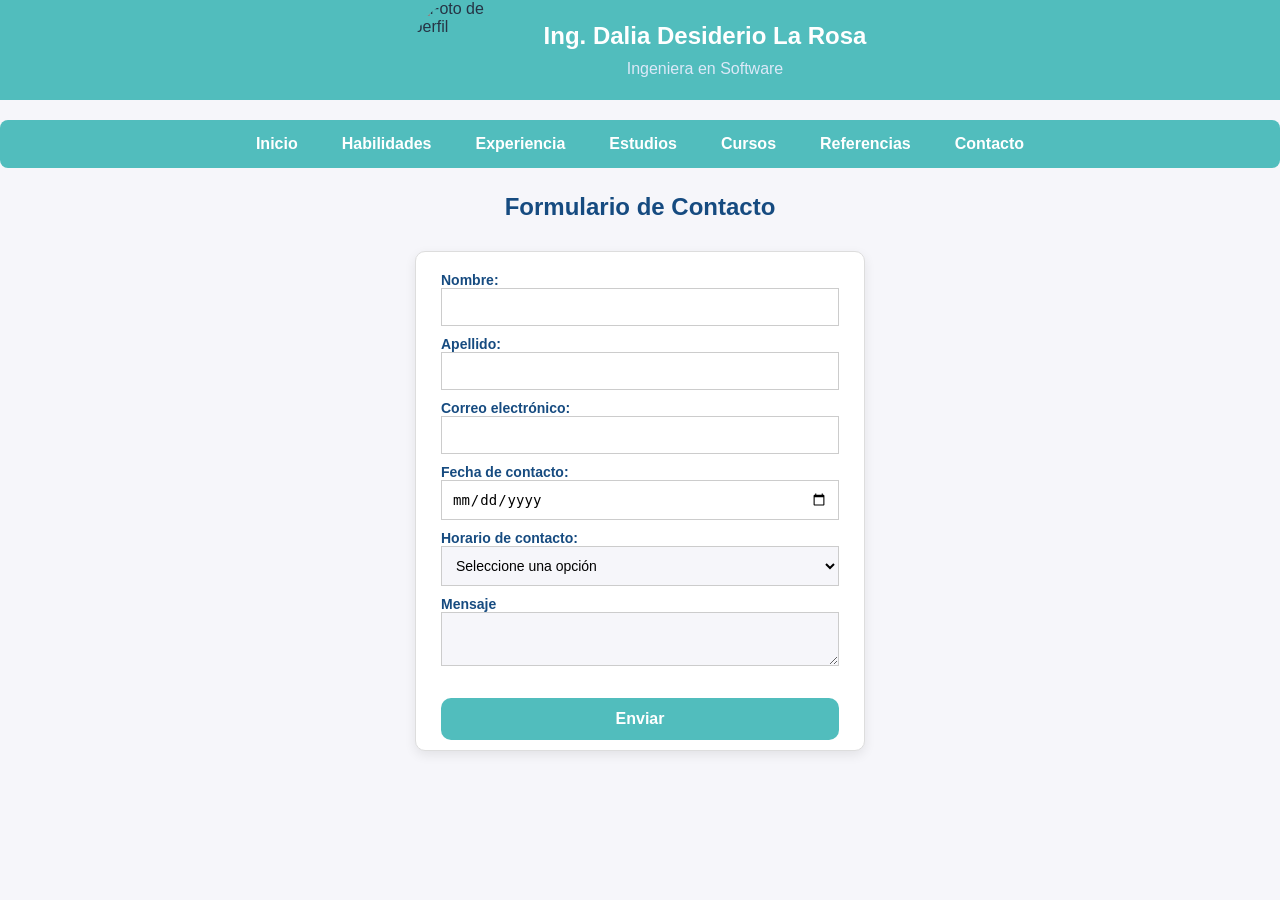
==== Contacto.html @ eb0b0108 "Mi proyecto" ====
<!DOCTYPE html>
<html lang="es">
<head>
    <meta charset="UTF-8">
    <meta name="viewport" content="width=device-width, initial-scale=1.0">
    <title>Contacto</title>
    <!-- Enlace a tu archivo CSS externo -->
    <link rel="stylesheet" href="css/estilos.css">
</head>
<body>

    <!-- Encabezado unificado -->
    <header class="encabezado">
        <img src="img/Sthefa.jpeg" alt="Foto de perfil" class="perfil">
        <div class="datos-personales">
            <h1>Ing. Dalia Desiderio La Rosa</h1>
            <p>Ingeniera en Software</p>
        </div>
    </header>
    
    <!-- Barra de navegación -->
    <nav>
        <ul>
            <li><a href="index.html">Inicio</a></li>
            <li><a href="Habilidades.html" target="_blank">Habilidades</a></li>
            <li><a href="Experiencia.html">Experiencia</a></li>
            <li><a href="Estudios.html">Estudios</a></li>
            <li><a href="Cursos.html">Cursos</a></li>
            <li><a href="Referencias.html">Referencias</a></li>
            <li><a href="Contacto.html">Contacto</a></li>
        </ul>
    </nav>

    <h2>Formulario de Contacto</h2>
     
    <!-- Formulario listo para recibir los estilos del CSS -->
    <form action="" method="get">
        <label for="nombre">Nombre:</label>
        <input type="text" id="nombre" name="nombre">

        <label for="apellido">Apellido:</label>
        <input type="text" id="apellido" name="apellido">

        <label for="correo">Correo electrónico:</label>
        <input type="email" id="correo" name="correo">

        <label for="fecha">Fecha de contacto:</label>
        <input type="date" id="fecha" name="fecha">

        <label for="horario">Horario de contacto:</label>
        <select name="horario" id="horario">
            <option value="seleccion">Seleccione una opción</option>
            <option value="mañana">Mañana</option>
            <option value="tarde">Tarde</option>
            <option value="noche">Noche</option>
        </select>

            <label for="mensaje">Mensaje</label>
            <textarea id="mensaje" name="mensaje"></textarea>

            <br><br>
            <button type="submit">Enviar</button>

        </form>
    </form>

</body>
</html>
---- css/estilos.css ----
/*estilos generales*/
body {
    font-family: 'Trebuchet MS', Arial, sans-serif;
    background-color: #f6f6fa;
    color: #263445;
    margin: 0;
    padding: 0;
}

/*estilos del encabezado*/
.encabezado{
    display: flex;
    align-items: center;
    justify-content: center;
    gap: 30px;
    background-color: #51bdbd ;
}

/*Imagen de perfil*/
.perfil{
    width: 100px;
    height: 100px;
    border-radius: 60%;

}

/* Informacion personal */

.datos-personales {
    text-align: center;
}

.datos-personales h1 {
    font-size: 24px;
    margin: 0;
    color: white;
}

.datos-personales p {
    font-size: 16px;
    margin: 10px 0 0 0;
    color: #dce9f8;
}
/* menu de navegacion */
nav {
    background-color: #51bdbd;
    padding: 10px;
    border-radius: 8px;
    margin-top: 20px;
}
nav ul {
    display: flex;
    justify-content: center;
    align-items: center;
    gap: 20px ;
    list-style: none;
    margin: 0;
    padding: 5px 0;
}

nav li {
    display: inline-block;
}

nav a {
    text-decoration: none;
    color: white;
    font-weight: bold;
    padding: 8px 12px;
    border-radius: 4px;
    transition: background-color 0.3s ;
}

/*Efecto al pasar el mouse por encima*/
nav a:hover {
    background-color: #3b82c4;;
}

/*estilos de encabezados*/
h2{
    color: #164b80;
    text-align: center;
    margin-top: 25px;
    margin-bottom: 24px;
    font-size: 24px;
}

/* estilos para tablas */
table  {
    width: 90%;
    text-align: center;
    margin: 25px auto;
    border-collapse: collapse;
    background-color: white;
    box-shadow: 0 4px 5px rgba(7, 6, 6, 0.986);
}

th{
    background-color: #51bdbd;
    color: white;
    padding: 15px;
    text-align: left;
    font-size: 15px;
}

td {
    padding: 15px;
    border-bottom: 1px solid #ddd;
    font-size: 14px;
}

/*colores alternos para las filas de la tabla*/
tr:nth-child(even) {
    background-color: #eaf2fa;
}

/*efecto al pasar el mouse por encima de las filas de la tabla*/
tr:hover td {
    background-color: #dce9f8;
}

/*Estilos para el formulario de contacto*/
form {
    background-color: white;
    width: 450px;
    max-width: 90%;
    margin: 30px auto;
    padding: 10px 25px;
    border: 1px solid #ddd;
    border-radius: 10px;
    box-shadow: 0 4px 12px #00000015;
    box-sizing: border-box;
}

/*Etiquetas del formulario*/
/*etiquetas del formulario*/
form label {
    display: block;
    color: #164b80;
    font-weight: bold;
    font-size: 14px;
    margin-top: 10px;
    
}

input{
    width: 100%;
    padding: 10px;
    border: 1px solid #ccc;
    font-size: 14px;
    box-sizing: border-box;

}

select{
    width: 100%;
    padding: 10px;
    border: 1px solid #ccc;
    font-size: 14px;
    box-sizing: border-box;
    background-color: #f6f6fa;
}

textarea{
    width: 100%;
    padding: 10px;
    border: 1px solid #ccc;
    font-size: 14px;
    box-sizing: border-box;
    background-color: #f6f6fa;
    resize: vertical;

}

button{
    display: block;
    width: 100%;
    background-color: #51bdbd;
    color: white;
    padding: 12px;
    border: none;
    border-radius: 10px;
    font-size: 16px;
    font-weight: bold;
    cursor: pointer;
    margin-top: 10px;
}
button:hover {
    background-color: #3b82c4;
}
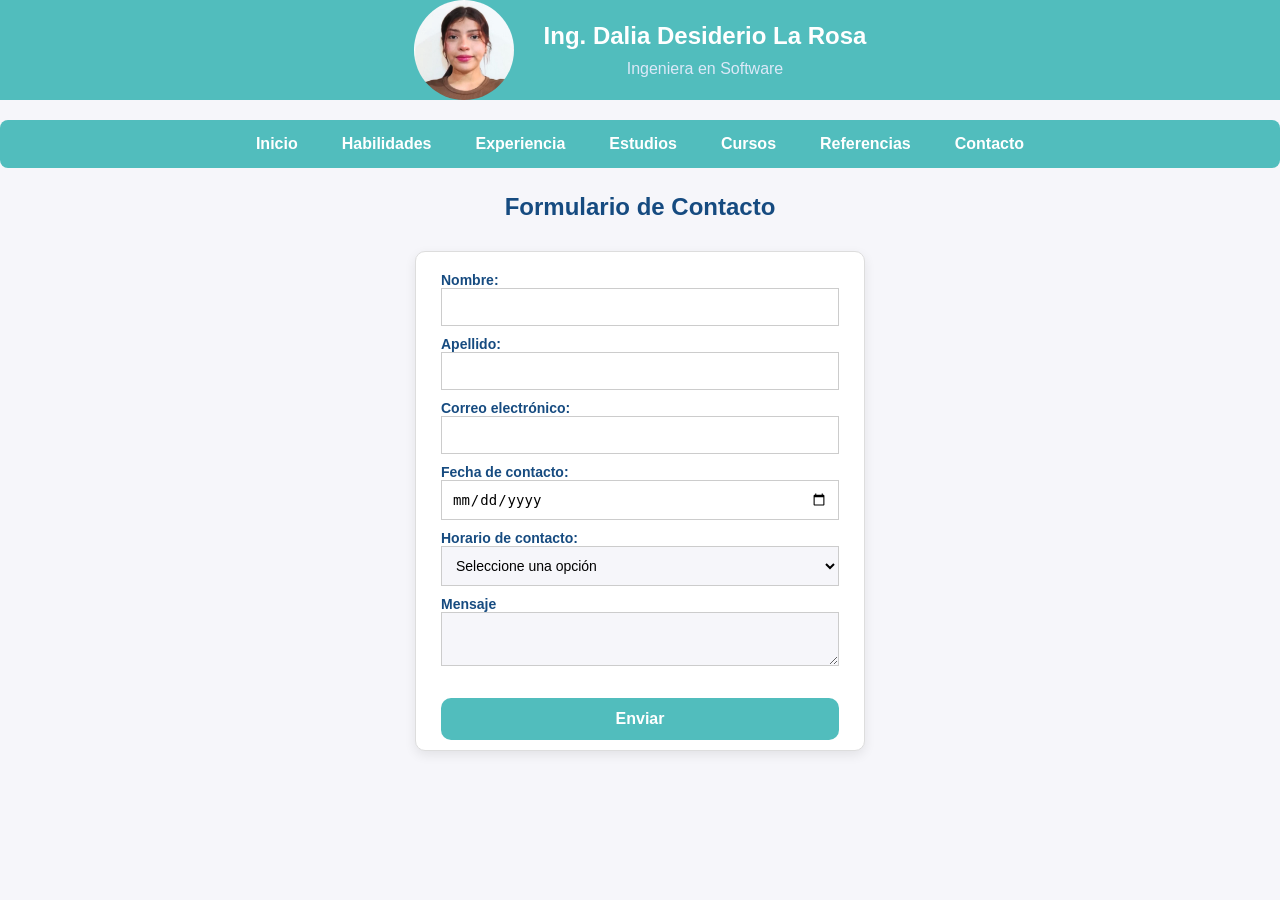
==== commit 168a8d57: "Corregir mayuscula en ruta de imagen" ====
--- a/Contacto.html
+++ b/Contacto.html
@@ -11,7 +11,7 @@
 
     <!-- Encabezado unificado -->
     <header class="encabezado">
-        <img src="img/Sthefa.jpeg" alt="Foto de perfil" class="perfil">
+        <img src="Img/Sthefa.jpeg" alt="Foto de perfil" class="perfil">
         <div class="datos-personales">
             <h1>Ing. Dalia Desiderio La Rosa</h1>
             <p>Ingeniera en Software</p>
